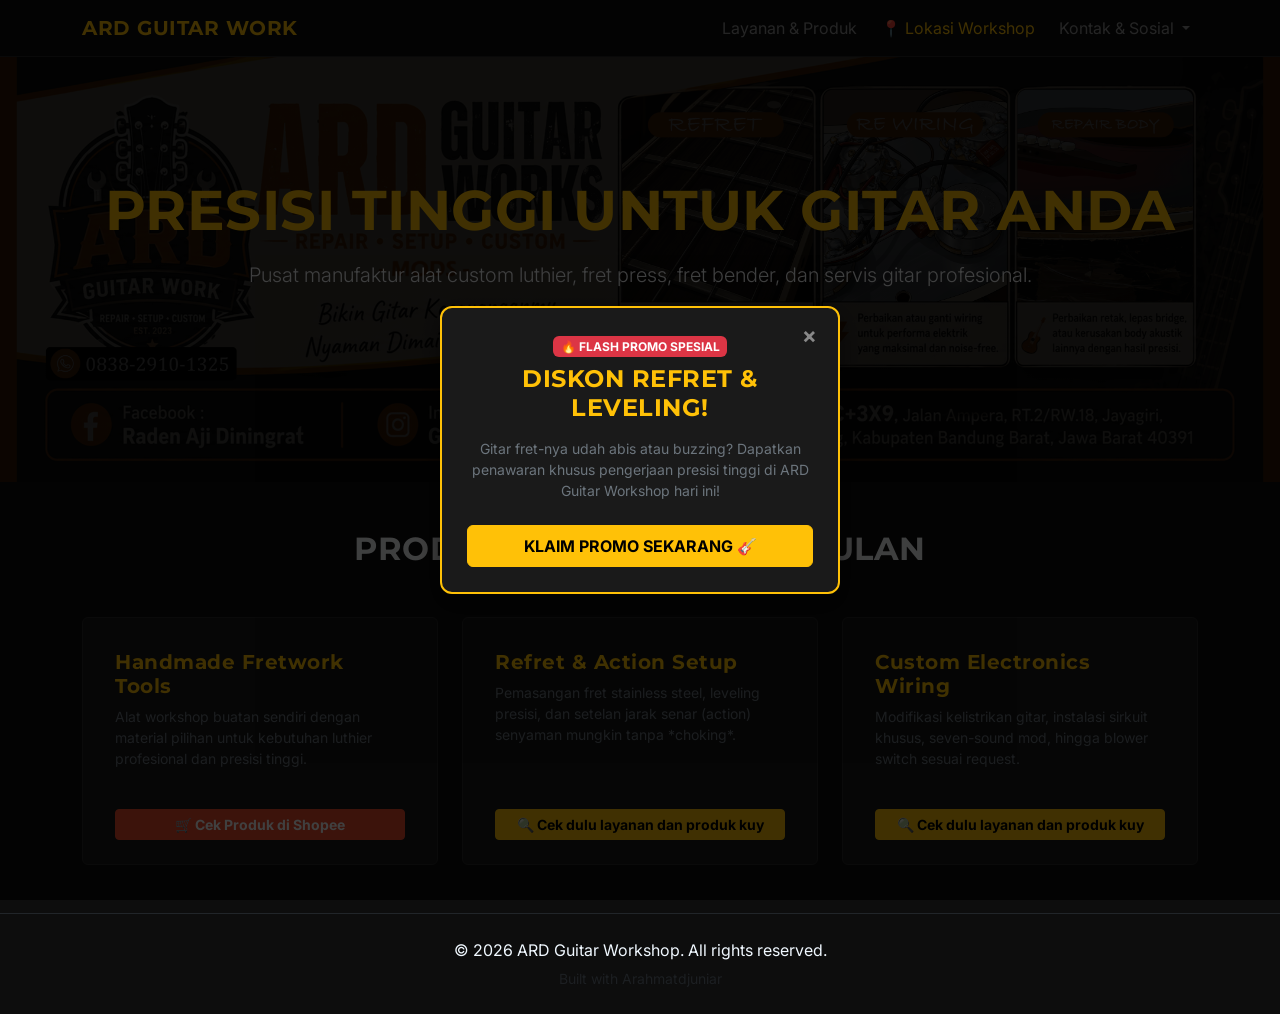
==== index.html @ 308d26ad "Add files via upload" ====
<!DOCTYPE html>
<html lang="id">
<head>
    <link rel="icon" type="image/png" href="ard guitar logo.png">
    <meta charset="UTF-8">
    <meta name="viewport" content="width=device-width, initial-scale=1.0">
    <title>ARD Guitar Workshop | Custom Tools & Gear</title>
    <!-- Bootstrap 5 CSS CDN -->
    <link href="https://cdn.jsdelivr.net/npm/bootstrap@5.3.3/dist/css/bootstrap.min.css" rel="stylesheet">
    <!-- Google Fonts -->
    <link href="https://fonts.googleapis.com/css2?family=Montserrat:wght@600;800&family=Inter:wght@300;400;600&display=swap" rel="stylesheet">
    <!-- Hubungkan ke CSS Terpisah -->
    <link rel="stylesheet" href="style.css">
    <style>
        /* Efek hover untuk card produk */
        .card-custom {
            transition: transform 0.2s ease, border-color 0.2s ease;
        }
        .card-custom:hover {
            transform: translateY(-5px);
            border-color: #ffc107 !important;
        }
        /* Tombol khas warna oranye Shopee dengan teks putih */
        .btn-shopee {
            background-color: #EE4D2D;
            border-color: #EE4D2D;
            color: #ffffff;
        }
        .btn-shopee:hover {
            background-color: #d73211;
            border-color: #d73211;
            color: #ffffff;
        }

        /* CSS Animasi Scroll untuk HP (Fade in, Zoom in & Menyembul) */
        .card-scroll-effect {
            opacity: 0;
            transform: translateY(40px) scale(0.95);
            transition: opacity 0.8s ease-out, transform 0.8s cubic-bezier(0.16, 1, 0.3, 1);
        }
        .card-scroll-effect.show {
            opacity: 1;
            transform: translateY(0) scale(1);
        }
    </style>
</head>
<body>

    <!-- Navbar -->
    <nav class="navbar navbar-expand-lg navbar-dark sticky-top">
        <div class="container">
            <a class="navbar-brand text-warning fw-bold" href="#">ARD GUITAR WORK</a>
            <button class="navbar-toggler" type="button" data-bs-toggle="collapse" data-bs-target="#navbarNav">
                <span class="navbar-toggler-icon"></span>
            </button>
            <div class="collapse navbar-collapse justify-content-end" id="navbarNav">
                <ul class="navbar-nav align-items-lg-center">
                    <li class="nav-item"><a class="nav-link" href="layanan.html">Layanan & Produk</a></li>
                    
                    <!-- Link Lokasi ke Google Maps -->
                    <li class="nav-item">
                        <a class="nav-link text-warning px-lg-3" href="https://maps.app.goo.gl/imuX1CewL4fPohY89" target="_blank">
                            📍 Lokasi Workshop
                        </a>
                    </li>

                    <!-- Dropdown Menu Kontak (Instagram & WhatsApp) -->
                    <li class="nav-item dropdown">
                        <a class="nav-link dropdown-toggle" href="#" id="navbarDropdown" role="button" data-bs-toggle="dropdown" aria-expanded="false">
                            Kontak & Sosial
                        </a>
                        <ul class="dropdown-menu dropdown-menu-dark" aria-labelledby="navbarDropdown">
                            <li><a class="dropdown-item" href="https://wa.me/6283829101325" target="_blank">💬 WhatsApp</a></li>
                            <li><a class="dropdown-item" href="https://www.instagram.com/ardguitarwok/" target="_blank">📸 Instagram</a></li>
                        </ul>
                    </li>
                </ul>
            </div>
        </div>
    </nav>

   <!-- Hero Section -->
    <header class="hero-section text-center">
        <div class="container">
            <h1 class="display-4 fw-bold mb-3 text-warning">PRESISI TINGGI UNTUK GITAR ANDA</h1>
            <p class="lead text-light mb-4">Pusat manufaktur alat custom luthier, fret press, fret bender, dan servis gitar profesional.</p>
            <a href="https://wa.me/6283829101325" target="_blank" class="btn btn-warning btn-lg px-4 fw-bold">Pesan / Konsultasi via WhatsApp</a>
        </div>
    </header>

    <!-- Services / Products Section -->
    <section id="services" class="container py-5">
        <h2 class="text-center mb-5 text-light fw-bold">PRODUK & LAYANAN UNGGULAN</h2>
        <div class="row g-4">
            
            <!-- 1. Custom Fret Press & Bender (Terkoneksi ke Shopee) + Efek Scroll -->
            <div class="col-md-4">
                <div class="card card-custom card-scroll-effect h-100 p-3 text-white d-flex flex-column justify-content-between">
                    <div class="card-body">
                        <h3 class="h5 text-warning fw-bold mb-2">Handmade Fretwork Tools</h3>
                        <p class="text-secondary small mb-4">Alat workshop buatan sendiri dengan material pilihan untuk kebutuhan luthier profesional dan presisi tinggi.</p>
                    </div>
                    <div class="px-3 pb-2">
                        <a href="https://shopee.co.id/radius-sanding-block-gitar-2-sisi-i.624025436.56715695150?extraParams=%7B%22display_model_id%22%3A391340971867%2C%22model_selection_logic%22%3A3%7D" target="_blank" class="btn btn-shopee btn-sm w-100 fw-bold">🛒 Cek Produk di Shopee</a>
                    </div>
                </div>
            </div>

            <!-- 2. Refret & Action Setup (Terkoneksi ke layanan.html) + Efek Scroll -->
            <div class="col-md-4">
                <div class="card card-custom card-scroll-effect h-100 p-3 text-white d-flex flex-column justify-content-between">
                    <div class="card-body">
                        <h3 class="h5 text-warning fw-bold mb-2">Refret & Action Setup</h3>
                        <p class="text-secondary small mb-4">Pemasangan fret stainless steel, leveling presisi, dan setelan jarak senar (action) senyaman mungkin tanpa *choking*.</p>
                    </div>
                    <div class="px-3 pb-2">
                        <a href="layanan.html" class="btn btn-warning btn-sm w-100 fw-bold">🔍 Cek dulu layanan dan produk kuy</a>
                    </div>
                </div>
            </div>

            <!-- 3. Custom Electronics Wiring (Terkoneksi ke layanan.html) + Efek Scroll -->
            <div class="col-md-4">
                <div class="card card-custom card-scroll-effect h-100 p-3 text-white d-flex flex-column justify-content-between">
                    <div class="card-body">
                        <h3 class="h5 text-warning fw-bold mb-2">Custom Electronics Wiring</h3>
                        <p class="text-secondary small mb-4">Modifikasi kelistrikan gitar, instalasi sirkuit khusus, seven-sound mod, hingga blower switch sesuai request.</p>
                    </div>
                    <div class="px-3 pb-2">
                        <a href="layanan.html" class="btn btn-warning btn-sm w-100 fw-bold">🔍 Cek dulu layanan dan produk kuy</a>
                    </div>
                </div>
            </div>

        </div>
    </section>

    <!-- iklan palsu -->
     <!-- Elemen Pop-up Iklan Palsu -->
<div id="fakeAdModal" class="fake-ad-overlay" style="display: none;">
    <div class="fake-ad-box">
        <button class="fake-ad-close" onclick="tutupIklanPalsu()">&times;</button>
        <span class="badge bg-danger mb-2">🔥 FLASH PROMO SPESIAL</span>
        <h3 class="h4 text-warning fw-bold mb-3">DISKON REFRET & LEVELING!</h3>
        <p class="text-secondary small mb-4">Gitar fret-nya udah abis atau buzzing? Dapatkan penawaran khusus pengerjaan presisi tinggi di ARD Guitar Workshop hari ini!</p>
        <a href="promo-habis.html" target="_blank" class="btn btn-warning w-100 fw-bold py-2">KLAIM PROMO SEKARANG 🎸</a>
    </div>
</div>
     <!-- iklan palsu -->


    <!-- Footer -->
    <footer id="contact" class="text-center py-4 border-top border-dark text-muted">
        <div class="container">
            <p class="mb-1" style="color: aliceblue;">&copy; 2026 ARD Guitar Workshop. All rights reserved.</p>
            <small>Built with Arahmatdjuniar</small>
        </div>
    </footer>

    <!-- Cookie Consent Banner -->
    <div id="cookie-banner" class="p-3 text-light">
        <div class="container d-flex flex-column flex-md-row justify-content-between align-items-center">
            <p class="mb-2 mb-md-0 small text-muted">Website ini menggunakan cookies untuk memastikan pengalaman terbaik di workshop kami. <a href="#" class="text-warning text-decoration-none">Pelajari lebih lanjut</a></p>
            <button id="accept-cookie" class="btn btn-warning btn-sm px-4 fw-bold">Accept All</button>
        </div>
    </div>

    <!-- Bootstrap 5 JS Bundle CDN -->
    <script src="https://cdn.jsdelivr.net/npm/bootstrap@5.3.3/dist/js/bootstrap.bundle.min.js"></script>
    
    <!-- Script untuk Animasi Scroll Card HP -->
    <script>
        document.addEventListener("DOMContentLoaded", function() {
            const observerOptions = {
                root: null,
                rootMargin: '0px',
                threshold: 0.15
            };

            const observer = new IntersectionObserver((entries, observer) => {
                entries.forEach(entry => {
                    if (entry.isIntersecting) {
                        entry.target.classList.add('show');
                        observer.unobserve(entry.target);
                    }
                });
            }, observerOptions);

            document.querySelectorAll('.card-scroll-effect').forEach(card => {
                observer.observe(card);
            });
        });
    </script>

    <!-- Hubungkan ke JS Terpisah -->
    <script src="script.js"></script>

    <!-- alert -->
     <script>
    // Flag buat ngecek biar alertnya gak muncul terus-menerus tiap klik halaman
    let alertSudahMuncul = false;

    // Deteksi pas kursor mouse gerak ke arah atas (mau nge-close tab atau pindah halaman)
    document.addEventListener("mouseleave", function(e) {
        // Kalau kursor naik ke atas (menuju tombol close browser) dan belum pernah muncul
        if (e.clientY <= 0 && !alertSudahMuncul) {
            alertSudahMuncul = true;
            
            // Munculkan pop-up konfirmasi
            let tanyaKonsul = confirm("Yuk coba konsultasi dulu kuy, siapa tahu cocok nih 🎸");
            
            // Kalau user klik tombol "OK", langsung lempar ke WhatsApp lu!
            if (tanyaKonsul) {
                window.location.href = "https://wa.me/6283829101325?text=Halo%20Kak,%20saya%20mau%20konsultasi%20servis/alat%20gitar%20nih.";
            }
        }
    });
</script>

<!-- iklan palsu js -->
 <script>
    // Munculin iklan palsu otomatis setelah 1.5 detik pas halaman dibuka
    window.addEventListener("DOMContentLoaded", function() {
        setTimeout(function() {
            document.getElementById("fakeAdModal").style.display = "flex";
        }, 1500); // Jeda 1.5 detik biar gak kaget banget pas baru load
    });

    // Fungsi buat nutup iklan pas tombol silang (X) diklik
    function tutupIklanPalsu() {
        document.getElementById("fakeAdModal").style.display = "none";
    }
</script>
</body>
</html>
---- style.css ----
body {
    background-color: #0d0d0d;
    color: #f8f9fa;
    font-family: 'Inter', sans-serif;
}

/* Judul, logo, dan heading menggunakan Montserrat */
h1, h2, h3, .navbar-brand {
    font-family: 'Montserrat', sans-serif;
    font-weight: 800;
    letter-spacing: 0.5px;
}

.navbar {
    background-color: rgba(13, 13, 13, 0.95);
    border-bottom: 1px solid #222;
}

/* Hero section menggunakan foto lokal lu: IMG_9436.png */
.hero-section {
    position: relative;
    padding: 120px 0;
    background: linear-gradient(rgba(0, 0, 0, 0.75), rgba(0, 0, 0, 0.75)), url('banner\ ard\ jadi\ hitam.png') no-repeat center center;
    background-size: cover;
    background-position: center;
    background-repeat: no-repeat;
    color: #fff;
    text-align: center;
}

.hero-subtitle {
    color: #ffeb3b;
}

.hero-section h1 {
    color: #ffc107;
    font-weight: 700;
}

.card-custom {
    background-color: #161616;
    border: 1px solid #262626;
    transition: transform 0.3s ease, border-color 0.3s ease;
}

.card-custom:hover {
    transform: translateY(-5px);
    border-color: #ffc107;
}

.btn-warning {
    background-color: #ffc107;
    font-weight: 600;
}

.btn-warning:hover {
    background-color: #e0a800;
}

/* Cookie Banner Styling */
#cookie-banner {
    position: fixed;
    bottom: 0;
    left: 0;
    width: 100%;
    background-color: #1a1a1a;
    border-top: 1px solid #333;
    z-index: 9999;
    display: none;
}

/* efek card  */
/* State awal sebelum card keliatan di layar (sembunyi & agak turun) */
.card-scroll-effect {
    opacity: 0;
    transform: translateY(40px) scale(0.95);
    transition: opacity 0.8s ease-out, transform 0.8s cubic-bezier(0.16, 1, 0.3, 1);
}

/* State pas card masuk ke layar (muncul & nge-zoom normal) */
.card-scroll-effect.show {
    opacity: 1;
    transform: translateY(0) scale(1);
}

/* iklan palsu  */
/* Latar belakang gelap transparan (backdrop) */
.fake-ad-overlay {
    position: fixed;
    top: 0;
    left: 0;
    width: 100%;
    height: 100%;
    background-color: rgba(0, 0, 0, 0.75);
    display: flex;
    justify-content: center;
    align-items: center;
    z-index: 9999;
    animation: fadeInAd 0.3s ease-out;
}

/* Kotak iklannya */
.fake-ad-box {
    background: #1a1a1a;
    border: 2px solid #ffc107;
    border-radius: 12px;
    padding: 25px;
    width: 90%;
    max-width: 400px;
    text-align: center;
    color: #ffffff;
    position: relative;
    box-shadow: 0 10px 25px rgba(0,0,0,0.5);
    animation: popUpAd 0.4s cubic-bezier(0.175, 0.885, 0.32, 1.275);
}

/* Tombol close (silang) ala iklan */
.fake-ad-close {
    position: absolute;
    top: 10px;
    right: 15px;
    background: transparent;
    border: none;
    color: #888;
    font-size: 22px;
    font-weight: bold;
    cursor: pointer;
}
.fake-ad-close:hover {
    color: #ffc107;
}

@keyframes fadeInAd {
    from { opacity: 0; }
    to { opacity: 1; }
}
@keyframes popUpAd {
    from { transform: scale(0.7); opacity: 0; }
    to { transform: scale(1); opacity: 1; }
}
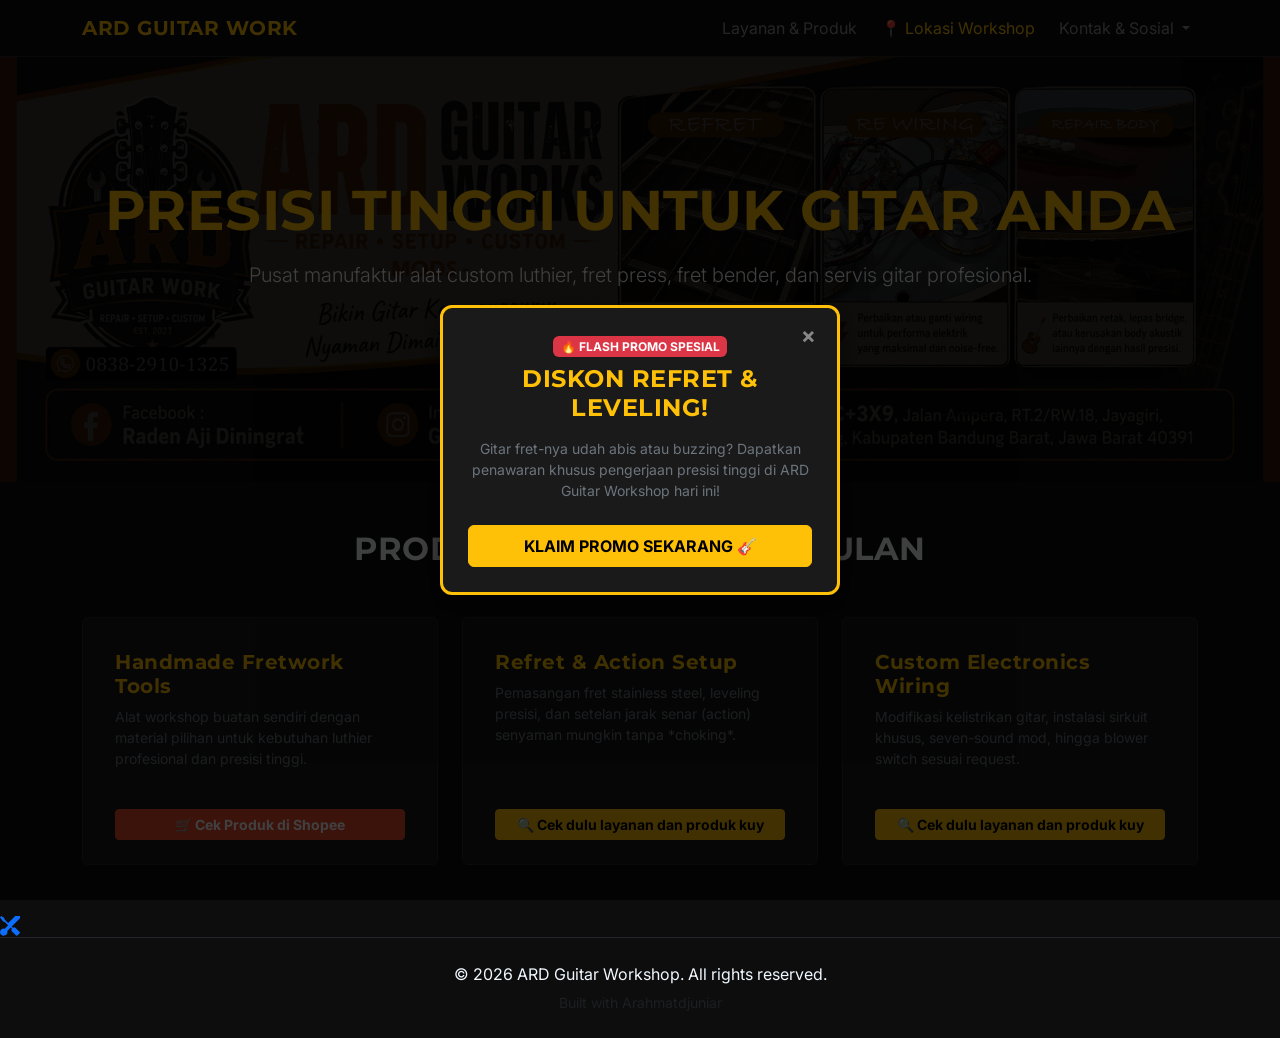
==== commit 345fdc7d: "Update index.html" ====
--- a/index.html
+++ b/index.html
@@ -135,6 +135,14 @@
         </div>
     </section>
 
+    <!-- Tombol Kecil Rahasia di Pojok Kanan Bawah (Menuju Tutorial DIY) -->
+    <a href="tuton.html" class="diy-easter-egg" title="Dompet tipis? Coba klik sini, Kak!">
+        <!-- Ikon Tool / Suku Cadang Simpel -->
+        <svg xmlns="http://www.w3.org/2000/svg" width="20" height="20" fill="currentColor" class="bi bi-tools" viewBox="0 0 16 16">
+            <path d="M1 0 0 1l2.2 3.081a1 1 0 0 0 .815.419h.07a1 1 0 0 1 .708.293l2.675 2.675-2.617 2.654A3.003 3.003 0 0 0 0 13a3 3 0 1 0 5.878-1.085l2.654-2.617.968.968-.305.914a1 1 0 0 0 .242 1.023l3.256 3.256a1 1 0 0 0 1.414 0l1.414-1.414a1 1 0 0 0 0-1.414l-3.256-3.256a1 1 0 0 0-1.023-.242l-.914.305-.968-.968 7.25-7.25a1 1 0 0 0 0-1.414l-1.414-1.414a1 1 0 0 0-1.414 0l-7.25 7.25-2.675-2.675a1 1 0 0 1-.293-.708v-.07a1 1 0 0 0-.419-.814zm9.64 10.385L13.5 13.245l1.05-1.05L11.69 9.335l-1.05 1.05z"/>
+        </svg>
+    </a>
+
     <!-- iklan palsu -->
      <!-- Elemen Pop-up Iklan Palsu -->
 <div id="fakeAdModal" class="fake-ad-overlay" style="display: none;">
@@ -148,6 +156,7 @@
 </div>
      <!-- iklan palsu -->
 
+     <!-- panah -->
 
     <!-- Footer -->
     <footer id="contact" class="text-center py-4 border-top border-dark text-muted">
@@ -232,4 +241,4 @@
     }
 </script>
 </body>
-</html>+</html>
--- a/style.css
+++ b/style.css
@@ -16,7 +16,7 @@
     border-bottom: 1px solid #222;
 }
 
-/* Hero section menggunakan foto lokal lu: IMG_9436.png */
+/* Hero section menggunakan foto lokal lu */
 .hero-section {
     position: relative;
     padding: 120px 0;
@@ -99,10 +99,10 @@
     animation: fadeInAd 0.3s ease-out;
 }
 
-/* Kotak iklannya */
+/* Kotak iklannya + Efek Kelap-Kelip Ugal-Ugalan */
 .fake-ad-box {
     background: #1a1a1a;
-    border: 2px solid #ffc107;
+    border: 3px solid #ffc107;
     border-radius: 12px;
     padding: 25px;
     width: 90%;
@@ -111,7 +111,9 @@
     color: #ffffff;
     position: relative;
     box-shadow: 0 10px 25px rgba(0,0,0,0.5);
-    animation: popUpAd 0.4s cubic-bezier(0.175, 0.885, 0.32, 1.275);
+    
+    /* Kombinasi animasi pop-up awal + animasi kelap-kelip border terus-menerus */
+    animation: popUpAd 0.4s cubic-bezier(0.175, 0.885, 0.32, 1.275), border-blink 1.2s infinite;
 }
 
 /* Tombol close (silang) ala iklan */
@@ -134,7 +136,20 @@
     from { opacity: 0; }
     to { opacity: 1; }
 }
+
 @keyframes popUpAd {
     from { transform: scale(0.7); opacity: 0; }
     to { transform: scale(1); opacity: 1; }
-}+}
+
+/* --- ANIMASI KELAP-KELIP BORDER IKLAN --- */
+@keyframes border-blink {
+    0%, 100% {
+        border-color: #ffc107; /* Kuning emas */
+        box-shadow: 0 0 10px rgba(255, 193, 7, 0.4);
+    }
+    50% {
+        border-color: #ffffff; /* Putih terang menyilaukan */
+        box-shadow: 0 0 25px rgba(255, 255, 255, 0.8), 0 0 50px rgba(255, 0, 0, 0.6); /* Efek glow merah & putih */
+    }
+}
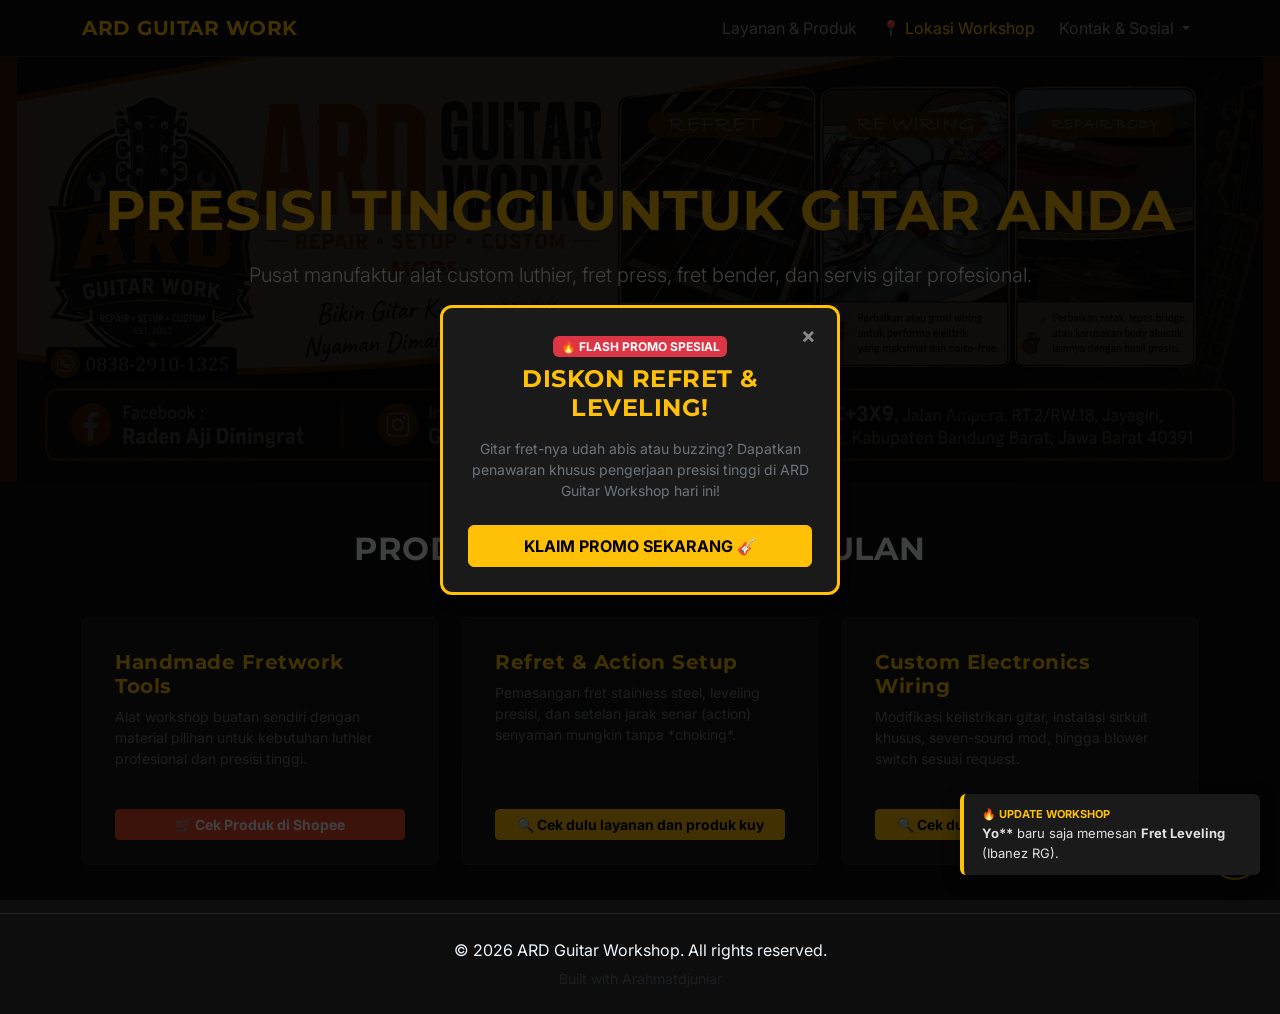
==== commit a8418a14: "Update index.html" ====
--- a/index.html
+++ b/index.html
@@ -1,16 +1,27 @@
 <!DOCTYPE html>
 <html lang="id">
 <head>
-    <link rel="icon" type="image/png" href="ard guitar logo.png">
     <meta charset="UTF-8">
     <meta name="viewport" content="width=device-width, initial-scale=1.0">
     <title>ARD Guitar Workshop | Custom Tools & Gear</title>
+    
+    <!-- SEO META TAGS -->
+    <meta name="description" content="Workshop lutherie profesional spesialis refret stainless steel, fret leveling, action adjustment, dan produsen custom guitar tools berkualitas tinggi.">
+    <meta name="keywords" content="ARD Guitar Workshop, servis gitar bandung, refret gitar, fret leveling, custom fret press tool, shopee ard guitar">
+    <meta name="robots" content="index, follow">
+
+    <!-- Favicon -->
+    <link rel="icon" type="image/png" href="ard guitar logo.png">
+
     <!-- Bootstrap 5 CSS CDN -->
     <link href="https://cdn.jsdelivr.net/npm/bootstrap@5.3.3/dist/css/bootstrap.min.css" rel="stylesheet">
+    
     <!-- Google Fonts -->
     <link href="https://fonts.googleapis.com/css2?family=Montserrat:wght@600;800&family=Inter:wght@300;400;600&display=swap" rel="stylesheet">
+    
     <!-- Hubungkan ke CSS Terpisah -->
     <link rel="stylesheet" href="style.css">
+    
     <style>
         /* Efek hover untuk card produk */
         .card-custom {
@@ -20,6 +31,7 @@
             transform: translateY(-5px);
             border-color: #ffc107 !important;
         }
+        
         /* Tombol khas warna oranye Shopee dengan teks putih */
         .btn-shopee {
             background-color: #EE4D2D;
@@ -200,6 +212,55 @@
             });
         });
     </script>
+    <!-- KODE NOTIFIKASI SLIDE KECIL (AMAN TANPA PANEL ADMIN) -->
+<div id="slideNotification" style="position: fixed; bottom: 25px; right: -350px; background-color: #1a1a1a; color: #e0e0e0; border-left: 4px solid #ffc107; padding: 12px 18px; border-radius: 6px; box-shadow: 0 5px 15px rgba(0,0,0,0.5); z-index: 9999; font-family: 'Inter', sans-serif; font-size: 13px; max-width: 300px; transition: right 0.5s ease-in-out;">
+    <span style="color: #ffc107; font-weight: bold; display: block; margin-bottom: 2px; font-size: 11px; text-transform: uppercase;">🔥 Update Workshop</span>
+    <span id="slideText">Memuat aktivitas...</span>
+</div>
+
+<script>
+    document.addEventListener("DOMContentLoaded", function() {
+        const notifBox = document.getElementById('slideNotification');
+        const notifText = document.getElementById('slideText');
+
+        if (!notifBox) return;
+
+        function sensorNama(namaAsli) {
+            if (!namaAsli) return "Anonim";
+            let bagianNama = namaAsli.split(' ')[0]; 
+            if (bagianNama.length <= 2) return bagianNama + "***";
+            let duaHuruf = bagianNama.substring(0, 2);
+            let bintang = "*".repeat(bagianNama.length - 2);
+            return `${duaHuruf}${bintang}`;
+        }
+
+        function showNotification() {
+            // Data dummy aman buat preview sebelum panel admin di-upload
+            const dummyData = [
+                { name: 'Rian', service: 'Refret Stainless', guitar: 'Stratocaster' },
+                { name: 'Yoga', service: 'Fret Leveling', guitar: 'Ibanez RG' },
+                { name: 'Bayu', service: 'Order Fret Press Tool', guitar: 'Shopee Buyer' }
+            ];
+
+            const index = Math.floor(Date.now() / 8000) % dummyData.length;
+            const item = dummyData[index];
+            const namaSensor = sensorNama(item.name);
+
+            notifText.innerHTML = `<strong>${namaSensor}</strong> baru saja memesan <strong>${item.service}</strong> (${item.guitar}).`;
+
+            // Muncul dari kanan
+            notifBox.style.right = '20px';
+
+            // Masuk lagi ke kanan setelah 4.5 detik
+            setTimeout(() => {
+                notifBox.style.right = '-350px';
+            }, 4500);
+        }
+
+        setTimeout(showNotification, 2000);
+        setInterval(showNotification, 10000);
+    });
+</script>
 
     <!-- Hubungkan ke JS Terpisah -->
     <script src="script.js"></script>
--- a/style.css
+++ b/style.css
@@ -153,3 +153,44 @@
         box-shadow: 0 0 25px rgba(255, 255, 255, 0.8), 0 0 50px rgba(255, 0, 0, 0.6); /* Efek glow merah & putih */
     }
 }
+
+/* tutor */
+/* --- IKON MENGAMBANG DI POJOK KANAN BAWAH --- */
+.diy-easter-egg {
+    position: fixed;
+    bottom: 20px;
+    right: 20px;
+    background-color: #1a1a1a;
+    border: 2px solid #ffc107;
+    color: #ffc107;
+    width: 50px;
+    height: 50px;
+    border-radius: 50%;
+    display: flex;
+    justify-content: center;
+    align-items: center;
+    box-shadow: 0 4px 15px rgba(0,0,0,0.6);
+    z-index: 998; /* Di bawah pop-up iklan, tapi di atas konten */
+    transition: transform 0.2s ease, background-color 0.2s ease, color 0.2s ease;
+    text-decoration: none;
+}
+
+.diy-easter-egg:hover {
+    transform: scale(1.1);
+    background-color: #ffc107;
+    color: #0d0d0d;
+}
+
+
+/* maksa orange */
+/* Paksa warna oranye Shopee biar gak gelap/hilang */
+        .btn-shopee {
+            background-color: #EE4D2D !important;
+            border-color: #EE4D2D !important;
+            color: #ffffff !important;
+        }
+        .btn-shopee:hover {
+            background-color: #d73211 !important;
+            border-color: #d73211 !important;
+            color: #ffffff !important;
+        }
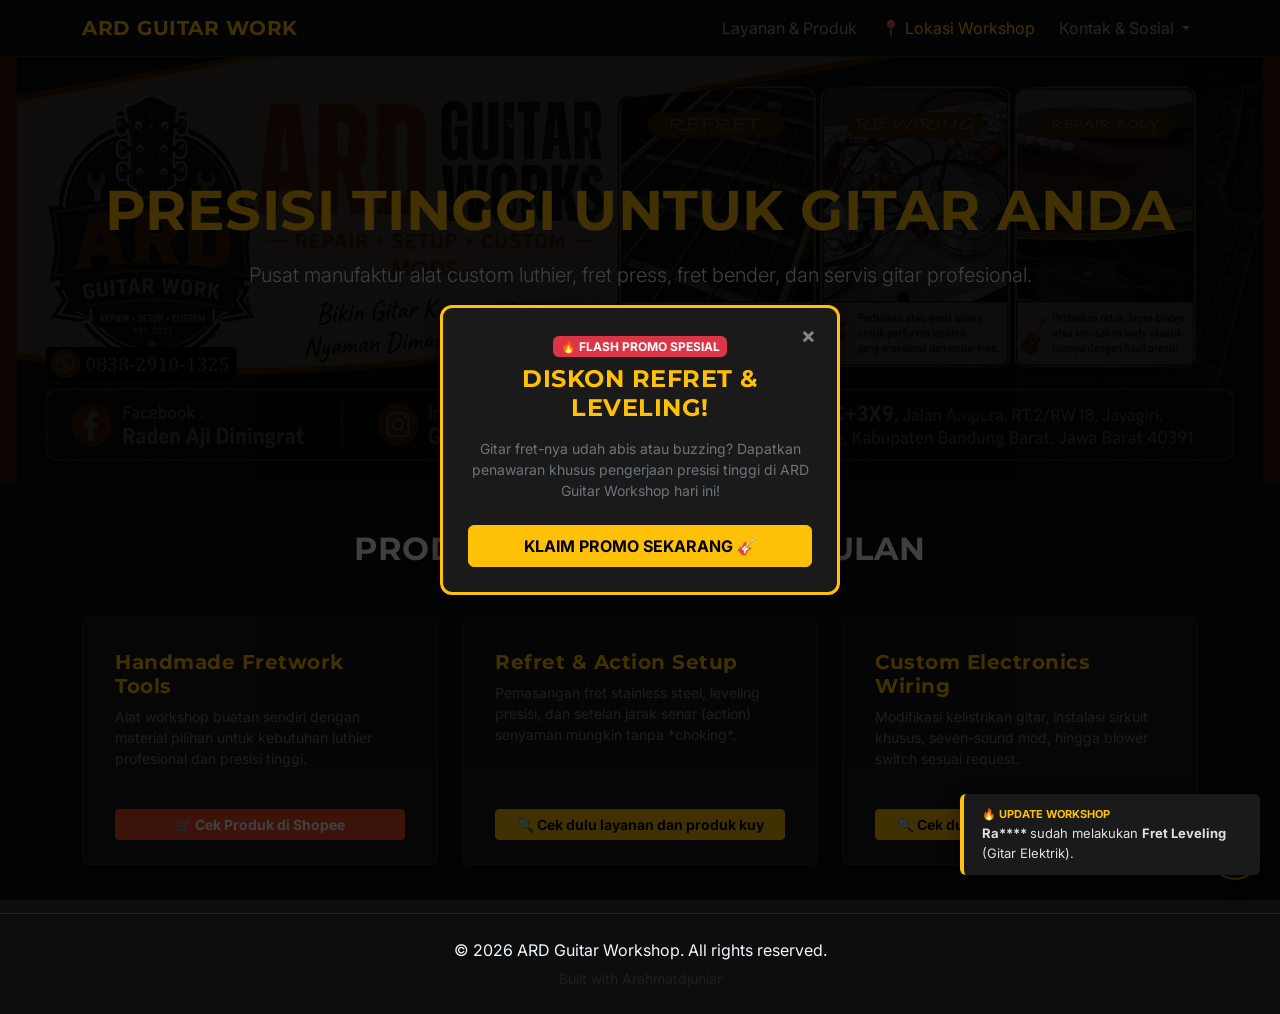
==== commit 45fd6d2c: "Update index.html" ====
--- a/index.html
+++ b/index.html
@@ -1,27 +1,16 @@
 <!DOCTYPE html>
 <html lang="id">
 <head>
+    <link rel="icon" type="image/png" href="ard guitar logo.png">
     <meta charset="UTF-8">
     <meta name="viewport" content="width=device-width, initial-scale=1.0">
     <title>ARD Guitar Workshop | Custom Tools & Gear</title>
-    
-    <!-- SEO META TAGS -->
-    <meta name="description" content="Workshop lutherie profesional spesialis refret stainless steel, fret leveling, action adjustment, dan produsen custom guitar tools berkualitas tinggi.">
-    <meta name="keywords" content="ARD Guitar Workshop, servis gitar bandung, refret gitar, fret leveling, custom fret press tool, shopee ard guitar">
-    <meta name="robots" content="index, follow">
-
-    <!-- Favicon -->
-    <link rel="icon" type="image/png" href="ard guitar logo.png">
-
     <!-- Bootstrap 5 CSS CDN -->
     <link href="https://cdn.jsdelivr.net/npm/bootstrap@5.3.3/dist/css/bootstrap.min.css" rel="stylesheet">
-    
     <!-- Google Fonts -->
     <link href="https://fonts.googleapis.com/css2?family=Montserrat:wght@600;800&family=Inter:wght@300;400;600&display=swap" rel="stylesheet">
-    
     <!-- Hubungkan ke CSS Terpisah -->
     <link rel="stylesheet" href="style.css">
-    
     <style>
         /* Efek hover untuk card produk */
         .card-custom {
@@ -31,7 +20,6 @@
             transform: translateY(-5px);
             border-color: #ffc107 !important;
         }
-        
         /* Tombol khas warna oranye Shopee dengan teks putih */
         .btn-shopee {
             background-color: #EE4D2D;
@@ -186,6 +174,77 @@
         </div>
     </div>
 
+    <!-- live aktivasi -->
+     <!-- KODE NOTIFIKASI SLIDE KECIL DARI KANAN KE KIRI -->
+<div id="slideNotification" style="position: fixed; bottom: 25px; right: -350px; background-color: #1a1a1a; color: #e0e0e0; border-left: 4px solid #ffc107; padding: 12px 18px; border-radius: 6px; box-shadow: 0 5px 15px rgba(0,0,0,0.5); z-index: 9999; font-family: 'Inter', sans-serif; font-size: 13px; max-width: 300px; transition: right 0.5s ease-in-out;">
+    <span style="color: #ffc107; font-weight: bold; display: block; margin-bottom: 2px; font-size: 11px; text-transform: uppercase;">🔥 Update Workshop</span>
+    <span id="slideText">Memuat aktivitas...</span>
+</div>
+
+<!-- SCRIPT SENSOR NAMA & LOOPING DATA ADMIN -->
+<script>
+    document.addEventListener("DOMContentLoaded", function() {
+        const notifBox = document.getElementById('slideNotification');
+        const notifText = document.getElementById('slideText');
+
+        if (!notifBox) return;
+
+        // Fungsi buat sensor nama (2 huruf depan, sisanya bintang)
+        function sensorNama(namaAsli) {
+            if (!namaAsli) return "Anonim";
+            
+            // Ambil kata pertama (buat jaga-jaga kalau ada nama panjang / pakai kota kayak "Rian (Bandung)")
+            let bagianNama = namaAsli.split(' ')[0]; 
+
+            if (bagianNama.length <= 2) {
+                return bagianNama + "***";
+            }
+
+            let duaHuruf = bagianNama.substring(0, 2);
+            let bintang = "*".repeat(bagianNama.length - 2);
+            
+            // Kalau ada keterangan tambahan di belakang (misal kota), gabungin lagi
+            let sisaTeks = namaAsli.replace(bagianNama, "").trim();
+            
+            return `${duaHuruf}${bintang} ${sisaTeks}`;
+        }
+
+        function showNotification() {
+            let savedData = JSON.parse(localStorage.getItem('ard_customers'));
+
+            if (!savedData || savedData.length === 0) {
+                savedData = [
+                    { name: 'Rangga', service: 'Fret Leveling', guitar: 'Gitar Elektrik' },
+                    { name: 'Yoga Pratama', service: 'Refret Stainless', guitar: 'Stratocaster' }
+                ];
+            }
+            const index = Math.floor(Date.now() / 8000) % savedData.length;
+            const item = savedData[index];
+
+            // Sensor nama customer-nya
+            const namaSensor = sensorNama(item.name);
+
+            // Masukin teks ke kotak notif
+            notifText.innerHTML = `<strong>${namaSensor}</strong> sudah melakukan <strong>${item.service}</strong> (${item.guitar}).`;
+
+            // Geser masuk dari kanan ke kiri
+            notifBox.style.right = '20px';
+
+            // Geser balik ke kanan (sembunyi) setelah 4.5 detik
+            setTimeout(() => {
+                notifBox.style.right = '-350px';
+            }, 4500);
+        }
+
+        // Muncul pertama kali setelah 2 detik
+        setTimeout(showNotification, 2000);
+
+        // Looping tiap 10 detik
+        setInterval(showNotification, 10000);
+    });
+</script>
+     <!-- live aktivasi -->
+
     <!-- Bootstrap 5 JS Bundle CDN -->
     <script src="https://cdn.jsdelivr.net/npm/bootstrap@5.3.3/dist/js/bootstrap.bundle.min.js"></script>
     
@@ -212,55 +271,6 @@
             });
         });
     </script>
-    <!-- KODE NOTIFIKASI SLIDE KECIL (AMAN TANPA PANEL ADMIN) -->
-<div id="slideNotification" style="position: fixed; bottom: 25px; right: -350px; background-color: #1a1a1a; color: #e0e0e0; border-left: 4px solid #ffc107; padding: 12px 18px; border-radius: 6px; box-shadow: 0 5px 15px rgba(0,0,0,0.5); z-index: 9999; font-family: 'Inter', sans-serif; font-size: 13px; max-width: 300px; transition: right 0.5s ease-in-out;">
-    <span style="color: #ffc107; font-weight: bold; display: block; margin-bottom: 2px; font-size: 11px; text-transform: uppercase;">🔥 Update Workshop</span>
-    <span id="slideText">Memuat aktivitas...</span>
-</div>
-
-<script>
-    document.addEventListener("DOMContentLoaded", function() {
-        const notifBox = document.getElementById('slideNotification');
-        const notifText = document.getElementById('slideText');
-
-        if (!notifBox) return;
-
-        function sensorNama(namaAsli) {
-            if (!namaAsli) return "Anonim";
-            let bagianNama = namaAsli.split(' ')[0]; 
-            if (bagianNama.length <= 2) return bagianNama + "***";
-            let duaHuruf = bagianNama.substring(0, 2);
-            let bintang = "*".repeat(bagianNama.length - 2);
-            return `${duaHuruf}${bintang}`;
-        }
-
-        function showNotification() {
-            // Data dummy aman buat preview sebelum panel admin di-upload
-            const dummyData = [
-                { name: 'Rian', service: 'Refret Stainless', guitar: 'Stratocaster' },
-                { name: 'Yoga', service: 'Fret Leveling', guitar: 'Ibanez RG' },
-                { name: 'Bayu', service: 'Order Fret Press Tool', guitar: 'Shopee Buyer' }
-            ];
-
-            const index = Math.floor(Date.now() / 8000) % dummyData.length;
-            const item = dummyData[index];
-            const namaSensor = sensorNama(item.name);
-
-            notifText.innerHTML = `<strong>${namaSensor}</strong> baru saja memesan <strong>${item.service}</strong> (${item.guitar}).`;
-
-            // Muncul dari kanan
-            notifBox.style.right = '20px';
-
-            // Masuk lagi ke kanan setelah 4.5 detik
-            setTimeout(() => {
-                notifBox.style.right = '-350px';
-            }, 4500);
-        }
-
-        setTimeout(showNotification, 2000);
-        setInterval(showNotification, 10000);
-    });
-</script>
 
     <!-- Hubungkan ke JS Terpisah -->
     <script src="script.js"></script>
